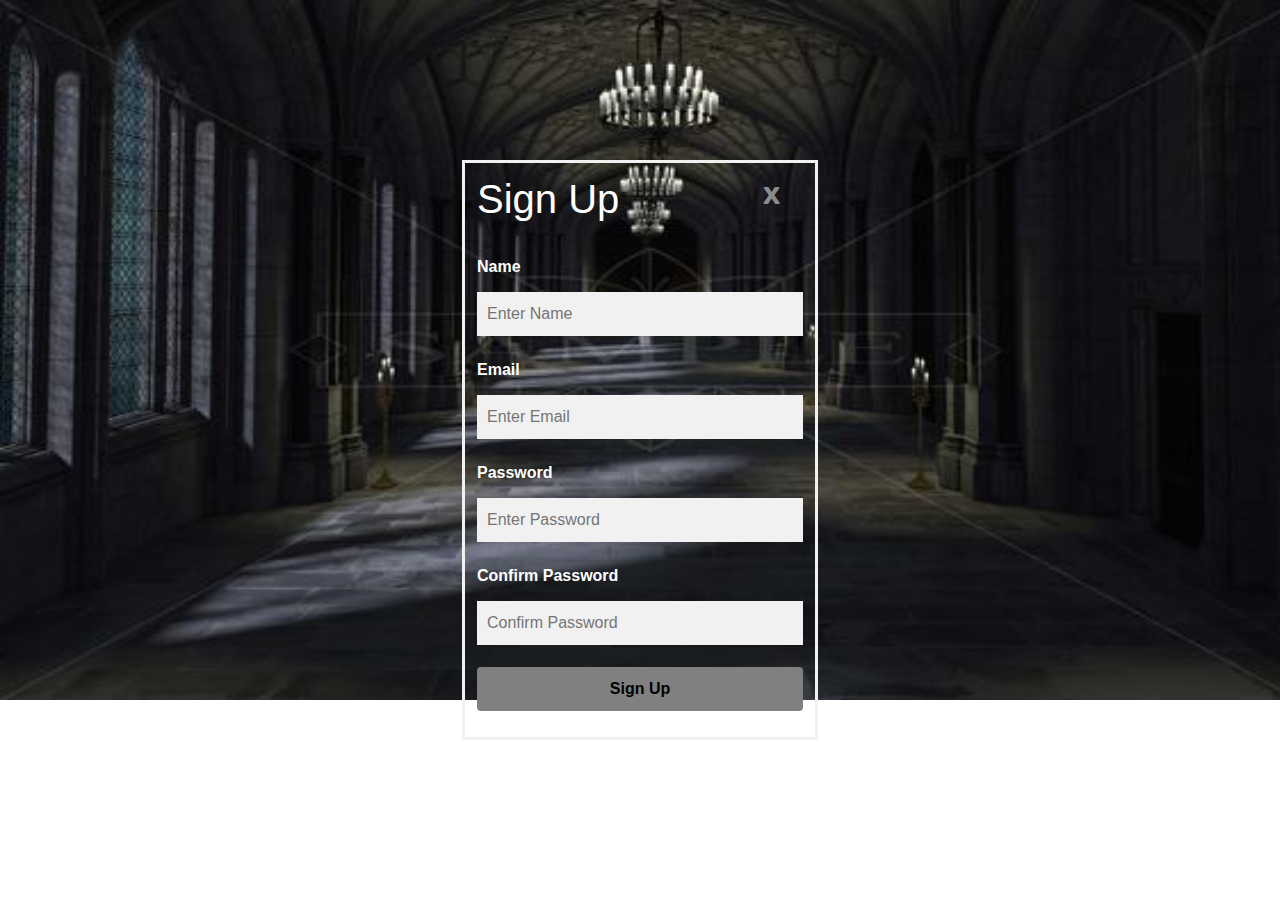
==== One Venue/signup.html @ 9912ee61 "Add files via upload" ====
<html>
<head>
<meta http-equiv="Content-Type" content="text/html; charset=ISO-8859-1">
<title>Sign Up</title>
<link href="bootstrap4/css/bootstrap.min.css" rel="stylesheet">
<link href="bootstrap4/css/sign.css" rel="stylesheet">
  </head>

<body style="background-image:url(images/signbg.jpg); background-repeat: no-repeat; background-size:1300px 700px;">
<div class="form-popup" id="myForm">
  <form class="form-container" method="post" action="data.php">
      <h1 style="color:white";>Sign Up</h1>
      <a href="index.html"><span class="close">x</span></a>
      <br>
      <label for="name" style="color:white";><b>Name</b></label>
      <input type="text" placeholder="Enter Name" name="name" required>
      <label for="email" style="color:white";><b>Email</b></label>
      <input type="text" placeholder="Enter Email" name="email" required>
      <label for="psw" style="color:white";><b>Password</b></label>
      <input type="password" placeholder="Enter Password" name="pwd" required>
      <label for="psw-repeat" style="color:white";><b>Confirm Password</b></label>
      <input type="password" placeholder="Confirm Password" name="cpwd" required>
      <button type="submit" onsubmit="return func()" class="btn" style="background-color: gray; color: black"><b>Sign Up</b> </button>
     </div>
  </form>
</div>

</body>
<script>

</script>
</html>
---- One Venue/bootstrap4/css/sign.css ----
@CHARSET "ISO-8859-1";
.form-popup {
  display: block;
  position: absolute;
  left: 50%;
  top: 50%;
  transform: translate(-50%, -50%);
  border: 3px solid #f1f1f1;
}

.form-container {
  max-height:558px;
  max-width: 350px;
  padding: 12px;

}

.form-container input[type=text], .form-container input[type=password] {
  width: 100%;
  padding: 10px;
  margin: 5px 0 22px 0;
  border: none;
  background: #f1f1f1;
}

.form-container input[type=text]:focus, .form-container input[type=password]:focus {
  background-color: #ddd;
  outline: none;
}

.form-container .btn {
  background-color: #025E7F;
  color: white;
  padding: 10px 12px;
  border: none;
  cursor: pointer;
  width: 100%;
  margin-bottom:10px;
}
.close {
  position: absolute;
  right: 35px;
  top: 15px;
  font-size: 30px;
  font-weight: bold;
  color: white;
}

.form-container .cancel {
  background-color: #ACCCD8;
}

.close:hover,
.close:focus {
  color: #f44336;
  cursor: pointer;
}
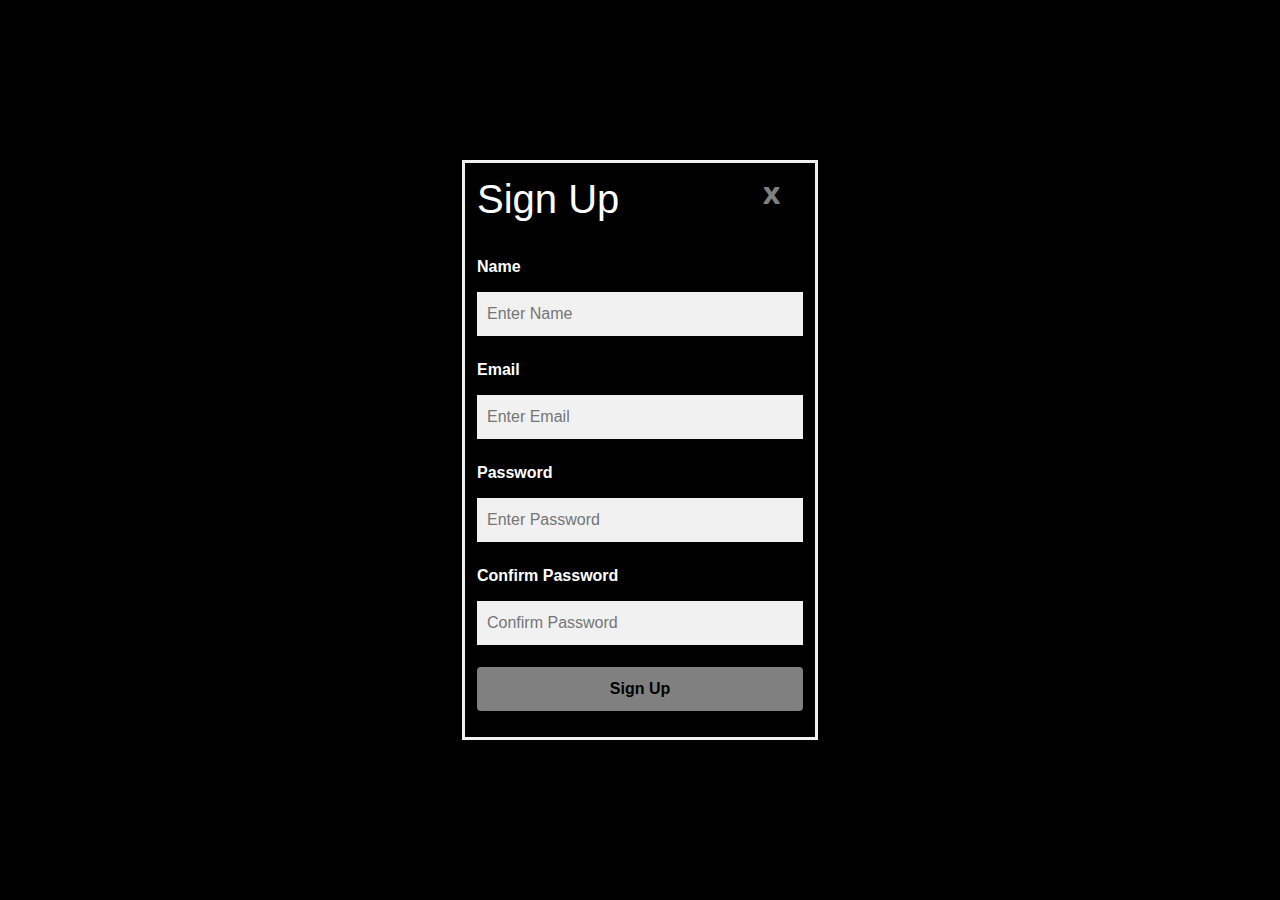
==== commit 054d38df: "Add files via upload" ====
--- a/One Venue/signup.html
+++ b/One Venue/signup.html
@@ -6,7 +6,7 @@
 <link href="bootstrap4/css/sign.css" rel="stylesheet">
   </head>
 
-<body style="background-image:url(images/signbg.jpg); background-repeat: no-repeat; background-size:1300px 700px;">
+<body style="background-color: black;">
 <div class="form-popup" id="myForm">
   <form class="form-container" method="post" action="data.php">
       <h1 style="color:white";>Sign Up</h1>
